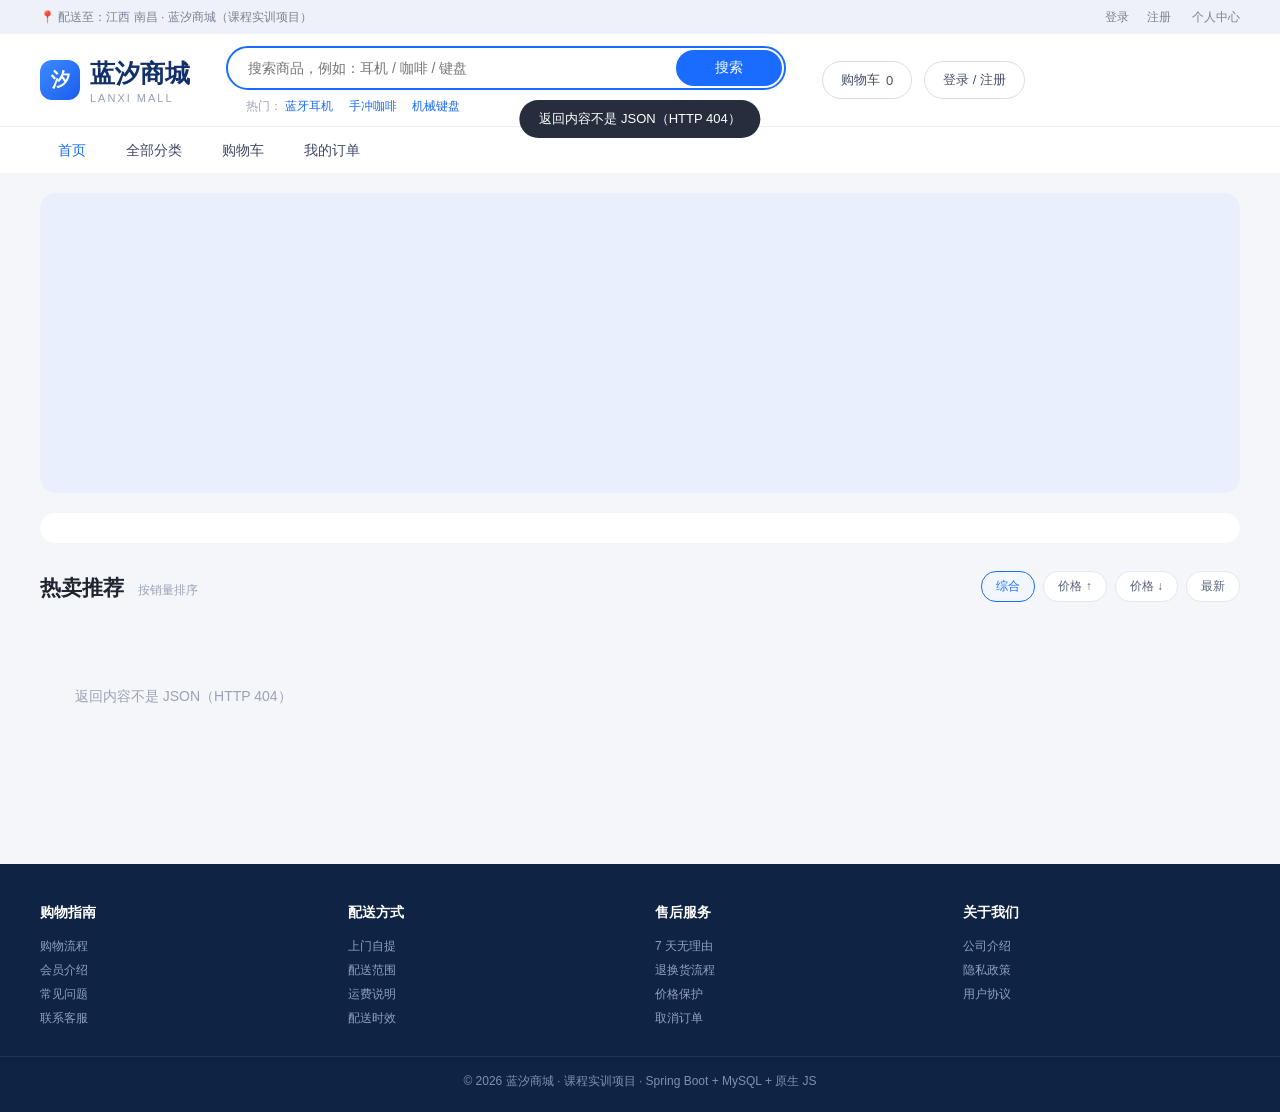
==== resources/static/index.html @ 66e1e221 "测试" ====
<!doctype html>
<html lang="zh-CN">
<head>
<meta charset="utf-8">
<title>蓝汐商城 · 首页</title>
<link rel="stylesheet" href="css/style.css">
</head>
<body>

<div id="app-header"></div>

<main class="wrap">
  <div class="banner" id="banner">
    <div class="dots" id="dots"></div>
  </div>

  <div class="quick" id="quick"></div>

  <section class="section">
    <div class="section-head">
      <h3 id="sectionTitle">热卖推荐</h3>
      <div class="sub" id="sectionSub">按销量排序</div>
      <div class="sort" id="sortBar">
        <button data-sort="" class="on">综合</button>
        <button data-sort="price_asc">价格 ↑</button>
        <button data-sort="price_desc">价格 ↓</button>
        <button data-sort="new">最新</button>
      </div>
    </div>
    <div class="grid" id="productGrid"></div>
    <div class="pager" id="pager"></div>
  </section>
</main>

<div id="app-footer"></div>

<script src="js/api.js"></script>
<script src="js/common.js"></script>
<script src="js/index.js"></script>
</body>
</html>
---- resources/static/css/style.css ----
/* ============ 基础 ============ */
* { box-sizing: border-box; margin: 0; padding: 0; }
body {
  font-family: -apple-system, "PingFang SC", "Microsoft YaHei", "Segoe UI", sans-serif;
  background: #f5f6fa; color: #1f2430;
  -webkit-font-smoothing: antialiased;
}
a { text-decoration: none; color: inherit; }
img { display: block; }
.wrap { width: 1200px; margin: 0 auto; }
.hidden { display: none !important; }

/* ============ 顶部条 ============ */
.topbar { background: #eef1f7; font-size: 12px; color: #7a8296; }
.topbar .wrap { display: flex; justify-content: space-between; height: 34px; align-items: center; }
.topbar .links span, .topbar .links a { margin-left: 18px; cursor: pointer; }
.topbar .links a:hover { color: #1a6bff; }

/* ============ 头部 ============ */
.header { background: #fff; }
.header .wrap { height: 92px; display: flex; align-items: center; gap: 36px; }
.logo { display: flex; align-items: center; gap: 10px; font-size: 25px; font-weight: 800; color: #12306b; }
.logo .mark {
  width: 40px; height: 40px; border-radius: 12px; display: grid; place-items: center;
  background: linear-gradient(135deg, #3d8bff, #1a5df0); color: #fff; font-size: 19px;
}
.logo small { display: block; font-size: 11px; font-weight: 400; color: #93a0b8; letter-spacing: 2px; margin-top: 2px; }
.search { flex: 1; max-width: 560px; position: relative; }
.search input {
  width: 100%; height: 44px; border: 2px solid #1a6bff; border-radius: 22px;
  padding: 0 118px 0 20px; font-size: 14px; outline: none;
}
.search .btn {
  position: absolute; right: 4px; top: 4px; height: 36px; width: 106px; border: 0;
  border-radius: 18px; background: #1a6bff; color: #fff; font-size: 14px; cursor: pointer;
}
.hot { font-size: 12px; color: #9aa3b5; margin-top: 8px; padding-left: 20px; }
.hot a { color: #1a6bff; margin-right: 12px; }
.actions { display: flex; align-items: center; gap: 12px; }
.ghost-btn {
  height: 38px; padding: 0 18px; border-radius: 19px; border: 1px solid #d8deeb;
  display: flex; align-items: center; gap: 6px; font-size: 13px; color: #45506a; background: #fff; cursor: pointer;
}
.ghost-btn:hover { border-color: #1a6bff; color: #1a6bff; }
.cart-btn { background: #1a6bff; color: #fff; border: 0; }
.cart-btn .num {
  background: #fff; color: #1a6bff; border-radius: 9px; font-size: 11px;
  padding: 0 6px; line-height: 17px; font-weight: 700;
}

/* ============ 分类导航 ============ */
.catnav { background: #fff; border-top: 1px solid #eef1f7; }
.catnav .wrap { height: 46px; display: flex; align-items: center; gap: 4px; }
.catnav a {
  padding: 0 18px; font-size: 14px; color: #3d4964; line-height: 46px;
}
.catnav a:hover, .catnav a.on { color: #1a6bff; }

/* ============ 通用板块 ============ */
.section { margin-top: 28px; }
.section-head { display: flex; align-items: flex-end; gap: 14px; margin-bottom: 16px; }
.section-head h3 { font-size: 21px; }
.section-head .sub { font-size: 12px; color: #9aa3b5; padding-bottom: 3px; }
.section-head .sort { margin-left: auto; display: flex; gap: 8px; }
.section-head .sort button {
  border: 1px solid #e2e7f2; background: #fff; color: #5a6478; font-size: 12px;
  padding: 6px 14px; border-radius: 15px; cursor: pointer;
}
.section-head .sort button.on { border-color: #1a6bff; color: #1a6bff; background: #f2f7ff; }

/* ============ 商品卡 ============ */
.grid { display: grid; grid-template-columns: repeat(4, 1fr); gap: 18px; }
.card {
  background: #fff; border-radius: 14px; overflow: hidden; border: 1px solid #f0f2f7;
  transition: .18s; cursor: pointer;
}
.card:hover { transform: translateY(-3px); box-shadow: 0 12px 26px rgba(20, 45, 100, .09); }
.card .thumb {
  aspect-ratio: 1 / 1; width: 100%; object-fit: cover; background: #eef3ff;
}
.card .body { padding: 14px 16px 18px; }
.card .name { font-size: 14px; line-height: 1.55; height: 44px; overflow: hidden; }
.card .desc { font-size: 12px; color: #9aa3b5; margin-top: 6px; height: 18px; overflow: hidden; }
.card .foot { display: flex; align-items: center; margin-top: 10px; }
.price { color: #f5333f; font-weight: 700; font-size: 19px; }
.price small { font-size: 12px; font-weight: 400; }
.price-old { color: #a8b0c0; font-size: 12px; text-decoration: line-through; margin-left: 6px; }
.sold { margin-left: auto; font-size: 12px; color: #9aa3b5; }
.add {
  width: 100%; margin-top: 12px; height: 34px; border: 0; border-radius: 8px;
  background: #f2f6ff; color: #1a6bff; font-size: 13px; cursor: pointer;
}
.add:hover { background: #1a6bff; color: #fff; }

/* ============ 分页 ============ */
.pager { display: flex; justify-content: center; gap: 8px; padding: 32px 0 8px; }
.pager button {
  min-width: 34px; height: 34px; padding: 0 10px; border-radius: 8px; background: #fff;
  border: 1px solid #e6eaf2; font-size: 13px; color: #5a6478; cursor: pointer;
}
.pager button.on { background: #1a6bff; border-color: #1a6bff; color: #fff; }
.pager button:disabled { opacity: .45; cursor: default; }

/* ============ 首页轮播 ============ */
.banner {
  position: relative; margin-top: 20px; height: 300px; border-radius: 16px; overflow: hidden;
  background: #e9effc;
}
.banner img { width: 100%; height: 100%; object-fit: cover; }
.banner .dots { position: absolute; right: 20px; bottom: 16px; display: flex; gap: 7px; }
.banner .dots i { width: 8px; height: 8px; border-radius: 50%; background: rgba(255,255,255,.75); cursor: pointer; }
.banner .dots i.on { width: 22px; border-radius: 4px; background: #1a6bff; }

/* 左右切换箭头：平时半透明，鼠标移上去变实 */
.banner .arrow {
  position: absolute; top: 50%; transform: translateY(-50%);
  width: 42px; height: 42px; border-radius: 50%; border: 0; cursor: pointer;
  background: rgba(255, 255, 255, .72); color: #1a3c78;
  font-size: 24px; line-height: 1; display: grid; place-items: center;
  opacity: .55; transition: opacity .2s, background .2s;
  box-shadow: 0 2px 8px rgba(20, 45, 100, .12);
}
.banner .arrow:hover { opacity: 1; background: #fff; }
.banner .arrow.left { left: 16px; }
.banner .arrow.right { right: 16px; }

/* ============ 分类快捷入口 ============ */
.quick {
  background: #fff; border-radius: 16px; margin-top: 20px; padding: 22px 10px 8px;
  display: grid; grid-template-columns: repeat(8, 1fr);
}
.quick a { text-align: center; padding-bottom: 14px; }
.quick img { width: 56px; height: 56px; margin: 0 auto 10px; }
.quick span { font-size: 13px; color: #3d4964; }

/* ============ 页脚 ============ */
footer { margin-top: 48px; background: #0f2344; color: #b9c6de; }
footer .wrap { display: grid; grid-template-columns: repeat(4, 1fr); gap: 30px; padding: 40px 0 26px; }
footer h5 { color: #fff; font-size: 14px; margin-bottom: 12px; }
footer p { font-size: 12px; line-height: 2; color: #8fa1c2; }
.copy { border-top: 1px solid rgba(255,255,255,.08); text-align: center; font-size: 12px; color: #7f90b0; padding: 16px 0 22px; }

/* ============ 通用面板 ============ */
.panel { background: #fff; border-radius: 16px; padding: 22px 24px; }
.panel + .panel { margin-top: 18px; }
.panel h4 { font-size: 16px; margin-bottom: 16px; }

/* ============ 登录 ============ */
.login-wrap { display: flex; justify-content: center; padding: 60px 0; }
.login-box { width: 420px; background: #fff; border-radius: 18px; padding: 32px 34px; box-shadow: 0 16px 40px rgba(20,45,100,.08); }
.login-box h2 { font-size: 24px; margin-bottom: 6px; }
.login-box .tip { font-size: 12px; color: #9aa3b5; margin-bottom: 22px; }
.tabs { display: flex; gap: 26px; border-bottom: 1px solid #eef1f7; margin-bottom: 22px; }
.tabs div { padding: 10px 0; font-size: 15px; color: #7a8296; cursor: pointer; border-bottom: 2px solid transparent; }
.tabs div.on { color: #1a6bff; border-bottom-color: #1a6bff; font-weight: 600; }
.field { margin-bottom: 14px; }
.field label { display: block; font-size: 12px; color: #7a8296; margin-bottom: 6px; }
.field input {
  width: 100%; height: 44px; border: 1px solid #e0e5f0; border-radius: 10px;
  padding: 0 14px; font-size: 14px; outline: none;
}
.field input:focus { border-color: #1a6bff; }
.field .err { color: #f5333f; font-size: 12px; margin-top: 5px; min-height: 16px; }
.btn-primary {
  width: 100%; height: 46px; border: 0; border-radius: 23px; background: #1a6bff;
  color: #fff; font-size: 15px; cursor: pointer;
}
.btn-primary:hover { background: #1558d6; }
.btn-primary:disabled { opacity: .6; cursor: default; }

/* ============ 购物车 ============ */
.cart-box { background: #fff; border-radius: 16px; overflow: hidden; }
.cart-head, .cart-row {
  display: grid; grid-template-columns: 46px 1fr 130px 150px 130px 70px; align-items: center;
  padding: 0 24px; font-size: 13px; color: #6b7488;
}
.cart-head { height: 48px; background: #fafbfe; border-bottom: 1px solid #f0f2f7; font-size: 12px; }
.cart-row { height: 116px; border-bottom: 1px solid #f4f6fa; }
.ck {
  width: 17px; height: 17px; border-radius: 5px; border: 1px solid #cfd7e6;
  background: #fff; cursor: pointer; position: relative;
}
.ck.on { background: #1a6bff; border-color: #1a6bff; }
.ck.on::after { content: "✓"; color: #fff; font-size: 11px; position: absolute; left: 3px; top: -1px; }
.ci { display: flex; gap: 14px; align-items: center; }
.ci img { width: 78px; height: 78px; border-radius: 10px; object-fit: cover; background: #eef3ff; }
.ci .t { font-size: 13px; color: #263043; line-height: 1.6; }
.stepper { display: flex; width: 96px; height: 30px; border: 1px solid #e2e7f2; border-radius: 7px; overflow: hidden; }
.stepper span { width: 30px; display: grid; place-items: center; background: #fafbfe; cursor: pointer; color: #5a6478; }
.stepper b { flex: 1; display: grid; place-items: center; font-size: 13px; font-weight: 400; }
.cart-foot {
  margin-top: 16px; background: #fff; border-radius: 16px; padding: 16px 24px;
  display: flex; align-items: center; gap: 18px;
}
.cart-foot .total { margin-left: auto; font-size: 13px; color: #6b7488; }
.cart-foot .total b { color: #f5333f; font-size: 24px; }
.pay { height: 44px; padding: 0 34px; border: 0; border-radius: 22px; background: #f5333f; color: #fff; font-size: 15px; cursor: pointer; }
.pay:hover { background: #e02330; }
.empty { text-align: center; padding: 70px 0; color: #9aa3b5; font-size: 14px; }
.empty a { color: #1a6bff; }

/* ============ 商品详情 ============ */
.detail { display: grid; grid-template-columns: 460px 1fr; gap: 34px; background: #fff; border-radius: 16px; padding: 26px; }
.detail .pic { width: 100%; border-radius: 12px; background: #eef3ff; }
.detail h1 { font-size: 24px; line-height: 1.4; }
.detail .sub { color: #7a8296; font-size: 13px; margin-top: 8px; }
.detail .price-bar { background: #fff7f7; border-radius: 10px; padding: 16px 20px; margin: 18px 0; }
.detail .price { font-size: 30px; }
.detail .meta { font-size: 13px; color: #7a8296; line-height: 2; }
.detail .buy { display: flex; gap: 14px; margin-top: 24px; }
.detail .buy .add { width: 170px; height: 46px; border-radius: 23px; font-size: 15px; margin: 0; background: #fff; border: 1px solid #1a6bff; color: #1a6bff; }
.detail .buy .pay { border-radius: 23px; }

/* ============ 订单 ============ */
.order { background: #fff; border-radius: 14px; margin-bottom: 16px; overflow: hidden; }
.order .head { display: flex; align-items: center; gap: 18px; padding: 14px 20px; background: #fafbfe; font-size: 12px; color: #7a8296; }
.order .head .no { color: #263043; }
.order .head .status { margin-left: auto; color: #f5333f; font-weight: 600; font-size: 13px; }
.order .items { padding: 6px 20px; }
.order .item { display: flex; gap: 14px; padding: 12px 0; border-bottom: 1px dashed #f0f2f7; }
.order .item:last-child { border-bottom: 0; }
.order .item img { width: 64px; height: 64px; border-radius: 8px; object-fit: cover; background: #eef3ff; }
.order .item .n { font-size: 13px; }
.order .item .p { font-size: 12px; color: #9aa3b5; margin-top: 6px; }
.order .foot { display: flex; align-items: center; gap: 12px; padding: 12px 20px; border-top: 1px solid #f4f6fa; }
.order .foot .amount { margin-left: auto; font-size: 13px; color: #6b7488; }
.order .foot .amount b { color: #f5333f; font-size: 18px; }
.mini-btn {
  height: 30px; padding: 0 16px; border-radius: 15px; border: 1px solid #dfe5f0;
  background: #fff; color: #5a6478; font-size: 12px; cursor: pointer;
}
.mini-btn:hover { border-color: #1a6bff; color: #1a6bff; }
.mini-btn.danger { border-color: #ffd6da; color: #f5333f; }

/* ============ 个人中心 ============ */
.mine-grid { display: grid; grid-template-columns: 260px 1fr; gap: 20px; }
.avatar { width: 72px; height: 72px; border-radius: 50%; background: #eef3ff; display: grid; place-items: center; font-size: 26px; color: #1a6bff; margin: 0 auto 12px; }
.addr { display: flex; gap: 12px; align-items: center; padding: 14px 0; border-bottom: 1px solid #f4f6fa; font-size: 13px; }
.addr:last-child { border-bottom: 0; }
.addr .tag { background: #f2f6ff; color: #1a6bff; font-size: 11px; padding: 2px 8px; border-radius: 10px; }
.addr .ops { margin-left: auto; display: flex; gap: 10px; color: #9aa3b5; font-size: 12px; cursor: pointer; }
.addr .ops span:hover { color: #1a6bff; }

/* ============ 提示 ============ */
.toast {
  position: fixed; left: 50%; top: 90px; transform: translateX(-50%);
  background: rgba(20, 28, 45, .92); color: #fff; font-size: 13px;
  padding: 10px 20px; border-radius: 20px; z-index: 999; opacity: 0;
  transition: opacity .2s, top .2s; pointer-events: none;
}
.toast.show { opacity: 1; top: 100px; }
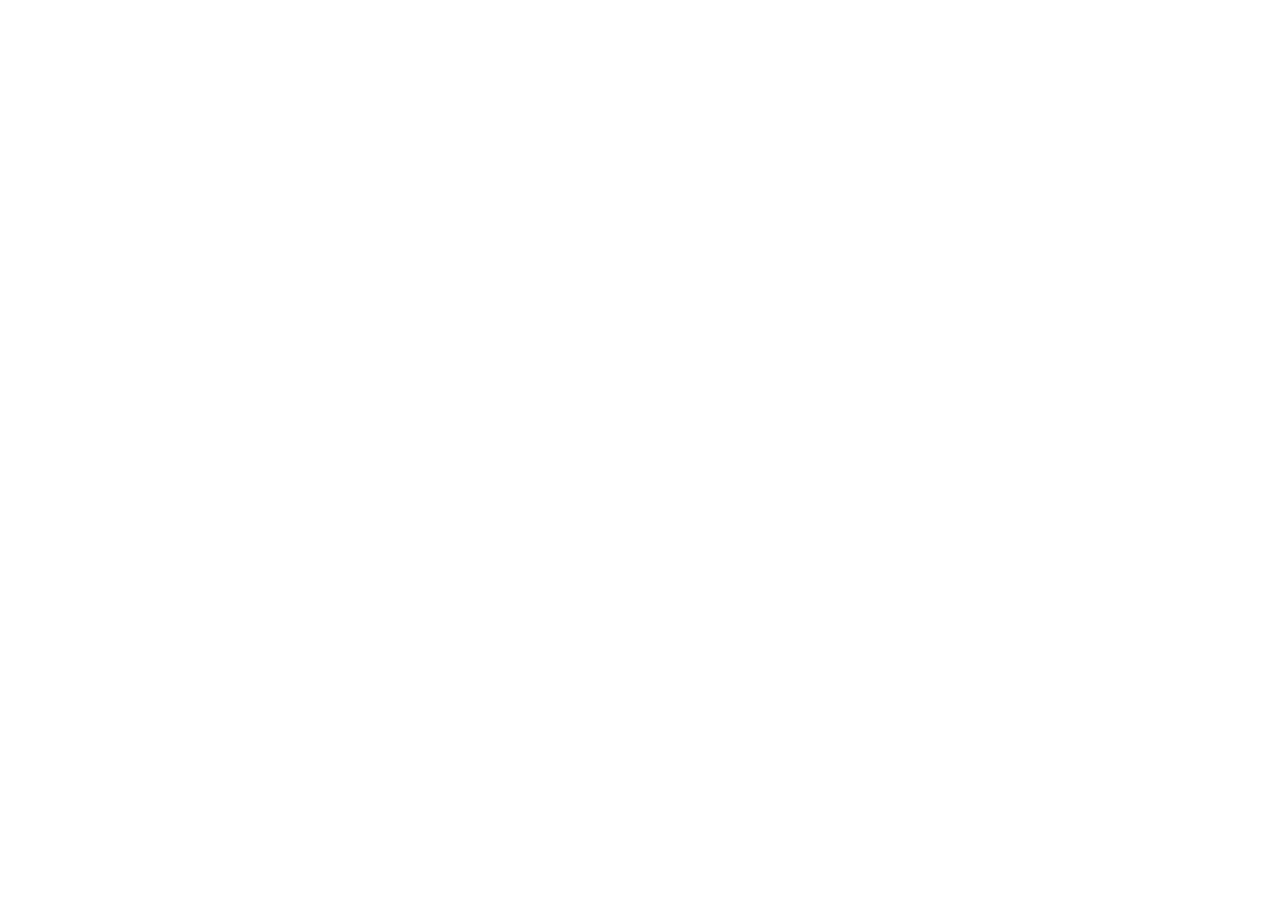
==== commit cd6aa7d7: "测试git" ====
--- a/resources/static/index.html
+++ b/resources/static/index.html
@@ -1,41 +1,13 @@
 <!doctype html>
 <html lang="zh-CN">
-<head>
-<meta charset="utf-8">
-<title>蓝汐商城 · 首页</title>
-<link rel="stylesheet" href="css/style.css">
-</head>
-<body>
-
-<div id="app-header"></div>
-
-<main class="wrap">
-  <div class="banner" id="banner">
-    <div class="dots" id="dots"></div>
-  </div>
-
-  <div class="quick" id="quick"></div>
-
-  <section class="section">
-    <div class="section-head">
-      <h3 id="sectionTitle">热卖推荐</h3>
-      <div class="sub" id="sectionSub">按销量排序</div>
-      <div class="sort" id="sortBar">
-        <button data-sort="" class="on">综合</button>
-        <button data-sort="price_asc">价格 ↑</button>
-        <button data-sort="price_desc">价格 ↓</button>
-        <button data-sort="new">最新</button>
-      </div>
-    </div>
-    <div class="grid" id="productGrid"></div>
-    <div class="pager" id="pager"></div>
-  </section>
-</main>
-
-<div id="app-footer"></div>
-
-<script src="js/api.js"></script>
-<script src="js/common.js"></script>
-<script src="js/index.js"></script>
-</body>
+  <head>
+    <meta charset="UTF-8" />
+    <meta name="viewport" content="width=device-width, initial-scale=1.0" />
+    <title>溜溜商城</title>
+    <script type="module" crossorigin src="/assets/index-DQc8VEUb.js"></script>
+    <link rel="stylesheet" crossorigin href="/assets/index-BAQTmNTE.css">
+  </head>
+  <body>
+    <div id="app"></div>
+  </body>
 </html>
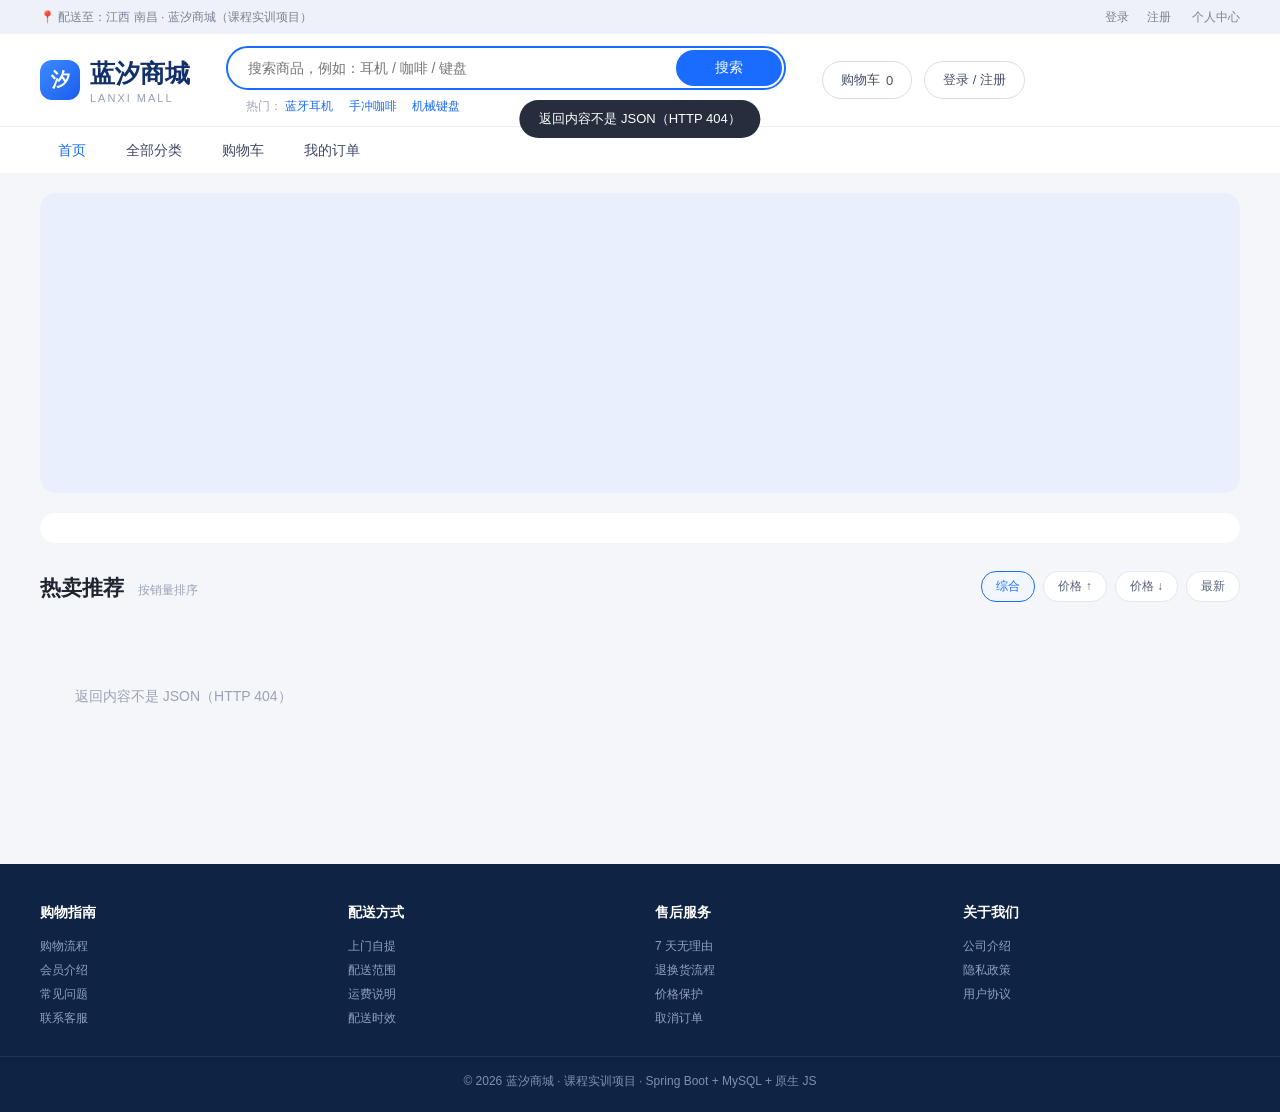
==== commit a2a6cdb5: "重构前端为静态页面：新增手写 HTML/JS/CSS，移除 Vite 构建产物" ====
--- a/resources/static/index.html
+++ b/resources/static/index.html
@@ -1,13 +1,41 @@
 <!doctype html>
 <html lang="zh-CN">
-  <head>
-    <meta charset="UTF-8" />
-    <meta name="viewport" content="width=device-width, initial-scale=1.0" />
-    <title>溜溜商城</title>
-    <script type="module" crossorigin src="/assets/index-DQc8VEUb.js"></script>
-    <link rel="stylesheet" crossorigin href="/assets/index-BAQTmNTE.css">
-  </head>
-  <body>
-    <div id="app"></div>
-  </body>
+<head>
+<meta charset="utf-8">
+<title>蓝汐商城 · 首页</title>
+<link rel="stylesheet" href="css/style.css">
+</head>
+<body>
+
+<div id="app-header"></div>
+
+<main class="wrap">
+  <div class="banner" id="banner">
+    <div class="dots" id="dots"></div>
+  </div>
+
+  <div class="quick" id="quick"></div>
+
+  <section class="section">
+    <div class="section-head">
+      <h3 id="sectionTitle">热卖推荐</h3>
+      <div class="sub" id="sectionSub">按销量排序</div>
+      <div class="sort" id="sortBar">
+        <button data-sort="" class="on">综合</button>
+        <button data-sort="price_asc">价格 ↑</button>
+        <button data-sort="price_desc">价格 ↓</button>
+        <button data-sort="new">最新</button>
+      </div>
+    </div>
+    <div class="grid" id="productGrid"></div>
+    <div class="pager" id="pager"></div>
+  </section>
+</main>
+
+<div id="app-footer"></div>
+
+<script src="js/api.js"></script>
+<script src="js/common.js"></script>
+<script src="js/index.js"></script>
+</body>
 </html>
--- a/resources/static/css/style.css
+++ b/resources/static/css/style.css
@@ -0,0 +1,251 @@
+/* ============ 基础 ============ */
+* { box-sizing: border-box; margin: 0; padding: 0; }
+body {
+  font-family: -apple-system, "PingFang SC", "Microsoft YaHei", "Segoe UI", sans-serif;
+  background: #f5f6fa; color: #1f2430;
+  -webkit-font-smoothing: antialiased;
+}
+a { text-decoration: none; color: inherit; }
+img { display: block; }
+.wrap { width: 1200px; margin: 0 auto; }
+.hidden { display: none !important; }
+
+/* ============ 顶部条 ============ */
+.topbar { background: #eef1f7; font-size: 12px; color: #7a8296; }
+.topbar .wrap { display: flex; justify-content: space-between; height: 34px; align-items: center; }
+.topbar .links span, .topbar .links a { margin-left: 18px; cursor: pointer; }
+.topbar .links a:hover { color: #1a6bff; }
+
+/* ============ 头部 ============ */
+.header { background: #fff; }
+.header .wrap { height: 92px; display: flex; align-items: center; gap: 36px; }
+.logo { display: flex; align-items: center; gap: 10px; font-size: 25px; font-weight: 800; color: #12306b; }
+.logo .mark {
+  width: 40px; height: 40px; border-radius: 12px; display: grid; place-items: center;
+  background: linear-gradient(135deg, #3d8bff, #1a5df0); color: #fff; font-size: 19px;
+}
+.logo small { display: block; font-size: 11px; font-weight: 400; color: #93a0b8; letter-spacing: 2px; margin-top: 2px; }
+.search { flex: 1; max-width: 560px; position: relative; }
+.search input {
+  width: 100%; height: 44px; border: 2px solid #1a6bff; border-radius: 22px;
+  padding: 0 118px 0 20px; font-size: 14px; outline: none;
+}
+.search .btn {
+  position: absolute; right: 4px; top: 4px; height: 36px; width: 106px; border: 0;
+  border-radius: 18px; background: #1a6bff; color: #fff; font-size: 14px; cursor: pointer;
+}
+.hot { font-size: 12px; color: #9aa3b5; margin-top: 8px; padding-left: 20px; }
+.hot a { color: #1a6bff; margin-right: 12px; }
+.actions { display: flex; align-items: center; gap: 12px; }
+.ghost-btn {
+  height: 38px; padding: 0 18px; border-radius: 19px; border: 1px solid #d8deeb;
+  display: flex; align-items: center; gap: 6px; font-size: 13px; color: #45506a; background: #fff; cursor: pointer;
+}
+.ghost-btn:hover { border-color: #1a6bff; color: #1a6bff; }
+.cart-btn { background: #1a6bff; color: #fff; border: 0; }
+.cart-btn .num {
+  background: #fff; color: #1a6bff; border-radius: 9px; font-size: 11px;
+  padding: 0 6px; line-height: 17px; font-weight: 700;
+}
+
+/* ============ 分类导航 ============ */
+.catnav { background: #fff; border-top: 1px solid #eef1f7; }
+.catnav .wrap { height: 46px; display: flex; align-items: center; gap: 4px; }
+.catnav a {
+  padding: 0 18px; font-size: 14px; color: #3d4964; line-height: 46px;
+}
+.catnav a:hover, .catnav a.on { color: #1a6bff; }
+
+/* ============ 通用板块 ============ */
+.section { margin-top: 28px; }
+.section-head { display: flex; align-items: flex-end; gap: 14px; margin-bottom: 16px; }
+.section-head h3 { font-size: 21px; }
+.section-head .sub { font-size: 12px; color: #9aa3b5; padding-bottom: 3px; }
+.section-head .sort { margin-left: auto; display: flex; gap: 8px; }
+.section-head .sort button {
+  border: 1px solid #e2e7f2; background: #fff; color: #5a6478; font-size: 12px;
+  padding: 6px 14px; border-radius: 15px; cursor: pointer;
+}
+.section-head .sort button.on { border-color: #1a6bff; color: #1a6bff; background: #f2f7ff; }
+
+/* ============ 商品卡 ============ */
+.grid { display: grid; grid-template-columns: repeat(4, 1fr); gap: 18px; }
+.card {
+  background: #fff; border-radius: 14px; overflow: hidden; border: 1px solid #f0f2f7;
+  transition: .18s; cursor: pointer;
+}
+.card:hover { transform: translateY(-3px); box-shadow: 0 12px 26px rgba(20, 45, 100, .09); }
+.card .thumb {
+  aspect-ratio: 1 / 1; width: 100%; object-fit: cover; background: #eef3ff;
+}
+.card .body { padding: 14px 16px 18px; }
+.card .name { font-size: 14px; line-height: 1.55; height: 44px; overflow: hidden; }
+.card .desc { font-size: 12px; color: #9aa3b5; margin-top: 6px; height: 18px; overflow: hidden; }
+.card .foot { display: flex; align-items: center; margin-top: 10px; }
+.price { color: #f5333f; font-weight: 700; font-size: 19px; }
+.price small { font-size: 12px; font-weight: 400; }
+.price-old { color: #a8b0c0; font-size: 12px; text-decoration: line-through; margin-left: 6px; }
+.sold { margin-left: auto; font-size: 12px; color: #9aa3b5; }
+.add {
+  width: 100%; margin-top: 12px; height: 34px; border: 0; border-radius: 8px;
+  background: #f2f6ff; color: #1a6bff; font-size: 13px; cursor: pointer;
+}
+.add:hover { background: #1a6bff; color: #fff; }
+
+/* ============ 分页 ============ */
+.pager { display: flex; justify-content: center; gap: 8px; padding: 32px 0 8px; }
+.pager button {
+  min-width: 34px; height: 34px; padding: 0 10px; border-radius: 8px; background: #fff;
+  border: 1px solid #e6eaf2; font-size: 13px; color: #5a6478; cursor: pointer;
+}
+.pager button.on { background: #1a6bff; border-color: #1a6bff; color: #fff; }
+.pager button:disabled { opacity: .45; cursor: default; }
+
+/* ============ 首页轮播 ============ */
+.banner {
+  position: relative; margin-top: 20px; height: 300px; border-radius: 16px; overflow: hidden;
+  background: #e9effc;
+}
+.banner img { width: 100%; height: 100%; object-fit: cover; }
+.banner .dots { position: absolute; right: 20px; bottom: 16px; display: flex; gap: 7px; }
+.banner .dots i { width: 8px; height: 8px; border-radius: 50%; background: rgba(255,255,255,.75); cursor: pointer; }
+.banner .dots i.on { width: 22px; border-radius: 4px; background: #1a6bff; }
+
+/* 左右切换箭头：平时半透明，鼠标移上去变实 */
+.banner .arrow {
+  position: absolute; top: 50%; transform: translateY(-50%);
+  width: 42px; height: 42px; border-radius: 50%; border: 0; cursor: pointer;
+  background: rgba(255, 255, 255, .72); color: #1a3c78;
+  font-size: 24px; line-height: 1; display: grid; place-items: center;
+  opacity: .55; transition: opacity .2s, background .2s;
+  box-shadow: 0 2px 8px rgba(20, 45, 100, .12);
+}
+.banner .arrow:hover { opacity: 1; background: #fff; }
+.banner .arrow.left { left: 16px; }
+.banner .arrow.right { right: 16px; }
+
+/* ============ 分类快捷入口 ============ */
+.quick {
+  background: #fff; border-radius: 16px; margin-top: 20px; padding: 22px 10px 8px;
+  display: grid; grid-template-columns: repeat(8, 1fr);
+}
+.quick a { text-align: center; padding-bottom: 14px; }
+.quick img { width: 56px; height: 56px; margin: 0 auto 10px; }
+.quick span { font-size: 13px; color: #3d4964; }
+
+/* ============ 页脚 ============ */
+footer { margin-top: 48px; background: #0f2344; color: #b9c6de; }
+footer .wrap { display: grid; grid-template-columns: repeat(4, 1fr); gap: 30px; padding: 40px 0 26px; }
+footer h5 { color: #fff; font-size: 14px; margin-bottom: 12px; }
+footer p { font-size: 12px; line-height: 2; color: #8fa1c2; }
+.copy { border-top: 1px solid rgba(255,255,255,.08); text-align: center; font-size: 12px; color: #7f90b0; padding: 16px 0 22px; }
+
+/* ============ 通用面板 ============ */
+.panel { background: #fff; border-radius: 16px; padding: 22px 24px; }
+.panel + .panel { margin-top: 18px; }
+.panel h4 { font-size: 16px; margin-bottom: 16px; }
+
+/* ============ 登录 ============ */
+.login-wrap { display: flex; justify-content: center; padding: 60px 0; }
+.login-box { width: 420px; background: #fff; border-radius: 18px; padding: 32px 34px; box-shadow: 0 16px 40px rgba(20,45,100,.08); }
+.login-box h2 { font-size: 24px; margin-bottom: 6px; }
+.login-box .tip { font-size: 12px; color: #9aa3b5; margin-bottom: 22px; }
+.tabs { display: flex; gap: 26px; border-bottom: 1px solid #eef1f7; margin-bottom: 22px; }
+.tabs div { padding: 10px 0; font-size: 15px; color: #7a8296; cursor: pointer; border-bottom: 2px solid transparent; }
+.tabs div.on { color: #1a6bff; border-bottom-color: #1a6bff; font-weight: 600; }
+.field { margin-bottom: 14px; }
+.field label { display: block; font-size: 12px; color: #7a8296; margin-bottom: 6px; }
+.field input {
+  width: 100%; height: 44px; border: 1px solid #e0e5f0; border-radius: 10px;
+  padding: 0 14px; font-size: 14px; outline: none;
+}
+.field input:focus { border-color: #1a6bff; }
+.field .err { color: #f5333f; font-size: 12px; margin-top: 5px; min-height: 16px; }
+.btn-primary {
+  width: 100%; height: 46px; border: 0; border-radius: 23px; background: #1a6bff;
+  color: #fff; font-size: 15px; cursor: pointer;
+}
+.btn-primary:hover { background: #1558d6; }
+.btn-primary:disabled { opacity: .6; cursor: default; }
+
+/* ============ 购物车 ============ */
+.cart-box { background: #fff; border-radius: 16px; overflow: hidden; }
+.cart-head, .cart-row {
+  display: grid; grid-template-columns: 46px 1fr 130px 150px 130px 70px; align-items: center;
+  padding: 0 24px; font-size: 13px; color: #6b7488;
+}
+.cart-head { height: 48px; background: #fafbfe; border-bottom: 1px solid #f0f2f7; font-size: 12px; }
+.cart-row { height: 116px; border-bottom: 1px solid #f4f6fa; }
+.ck {
+  width: 17px; height: 17px; border-radius: 5px; border: 1px solid #cfd7e6;
+  background: #fff; cursor: pointer; position: relative;
+}
+.ck.on { background: #1a6bff; border-color: #1a6bff; }
+.ck.on::after { content: "✓"; color: #fff; font-size: 11px; position: absolute; left: 3px; top: -1px; }
+.ci { display: flex; gap: 14px; align-items: center; }
+.ci img { width: 78px; height: 78px; border-radius: 10px; object-fit: cover; background: #eef3ff; }
+.ci .t { font-size: 13px; color: #263043; line-height: 1.6; }
+.stepper { display: flex; width: 96px; height: 30px; border: 1px solid #e2e7f2; border-radius: 7px; overflow: hidden; }
+.stepper span { width: 30px; display: grid; place-items: center; background: #fafbfe; cursor: pointer; color: #5a6478; }
+.stepper b { flex: 1; display: grid; place-items: center; font-size: 13px; font-weight: 400; }
+.cart-foot {
+  margin-top: 16px; background: #fff; border-radius: 16px; padding: 16px 24px;
+  display: flex; align-items: center; gap: 18px;
+}
+.cart-foot .total { margin-left: auto; font-size: 13px; color: #6b7488; }
+.cart-foot .total b { color: #f5333f; font-size: 24px; }
+.pay { height: 44px; padding: 0 34px; border: 0; border-radius: 22px; background: #f5333f; color: #fff; font-size: 15px; cursor: pointer; }
+.pay:hover { background: #e02330; }
+.empty { text-align: center; padding: 70px 0; color: #9aa3b5; font-size: 14px; }
+.empty a { color: #1a6bff; }
+
+/* ============ 商品详情 ============ */
+.detail { display: grid; grid-template-columns: 460px 1fr; gap: 34px; background: #fff; border-radius: 16px; padding: 26px; }
+.detail .pic { width: 100%; border-radius: 12px; background: #eef3ff; }
+.detail h1 { font-size: 24px; line-height: 1.4; }
+.detail .sub { color: #7a8296; font-size: 13px; margin-top: 8px; }
+.detail .price-bar { background: #fff7f7; border-radius: 10px; padding: 16px 20px; margin: 18px 0; }
+.detail .price { font-size: 30px; }
+.detail .meta { font-size: 13px; color: #7a8296; line-height: 2; }
+.detail .buy { display: flex; gap: 14px; margin-top: 24px; }
+.detail .buy .add { width: 170px; height: 46px; border-radius: 23px; font-size: 15px; margin: 0; background: #fff; border: 1px solid #1a6bff; color: #1a6bff; }
+.detail .buy .pay { border-radius: 23px; }
+
+/* ============ 订单 ============ */
+.order { background: #fff; border-radius: 14px; margin-bottom: 16px; overflow: hidden; }
+.order .head { display: flex; align-items: center; gap: 18px; padding: 14px 20px; background: #fafbfe; font-size: 12px; color: #7a8296; }
+.order .head .no { color: #263043; }
+.order .head .status { margin-left: auto; color: #f5333f; font-weight: 600; font-size: 13px; }
+.order .items { padding: 6px 20px; }
+.order .item { display: flex; gap: 14px; padding: 12px 0; border-bottom: 1px dashed #f0f2f7; }
+.order .item:last-child { border-bottom: 0; }
+.order .item img { width: 64px; height: 64px; border-radius: 8px; object-fit: cover; background: #eef3ff; }
+.order .item .n { font-size: 13px; }
+.order .item .p { font-size: 12px; color: #9aa3b5; margin-top: 6px; }
+.order .foot { display: flex; align-items: center; gap: 12px; padding: 12px 20px; border-top: 1px solid #f4f6fa; }
+.order .foot .amount { margin-left: auto; font-size: 13px; color: #6b7488; }
+.order .foot .amount b { color: #f5333f; font-size: 18px; }
+.mini-btn {
+  height: 30px; padding: 0 16px; border-radius: 15px; border: 1px solid #dfe5f0;
+  background: #fff; color: #5a6478; font-size: 12px; cursor: pointer;
+}
+.mini-btn:hover { border-color: #1a6bff; color: #1a6bff; }
+.mini-btn.danger { border-color: #ffd6da; color: #f5333f; }
+
+/* ============ 个人中心 ============ */
+.mine-grid { display: grid; grid-template-columns: 260px 1fr; gap: 20px; }
+.avatar { width: 72px; height: 72px; border-radius: 50%; background: #eef3ff; display: grid; place-items: center; font-size: 26px; color: #1a6bff; margin: 0 auto 12px; }
+.addr { display: flex; gap: 12px; align-items: center; padding: 14px 0; border-bottom: 1px solid #f4f6fa; font-size: 13px; }
+.addr:last-child { border-bottom: 0; }
+.addr .tag { background: #f2f6ff; color: #1a6bff; font-size: 11px; padding: 2px 8px; border-radius: 10px; }
+.addr .ops { margin-left: auto; display: flex; gap: 10px; color: #9aa3b5; font-size: 12px; cursor: pointer; }
+.addr .ops span:hover { color: #1a6bff; }
+
+/* ============ 提示 ============ */
+.toast {
+  position: fixed; left: 50%; top: 90px; transform: translateX(-50%);
+  background: rgba(20, 28, 45, .92); color: #fff; font-size: 13px;
+  padding: 10px 20px; border-radius: 20px; z-index: 999; opacity: 0;
+  transition: opacity .2s, top .2s; pointer-events: none;
+}
+.toast.show { opacity: 1; top: 100px; }
